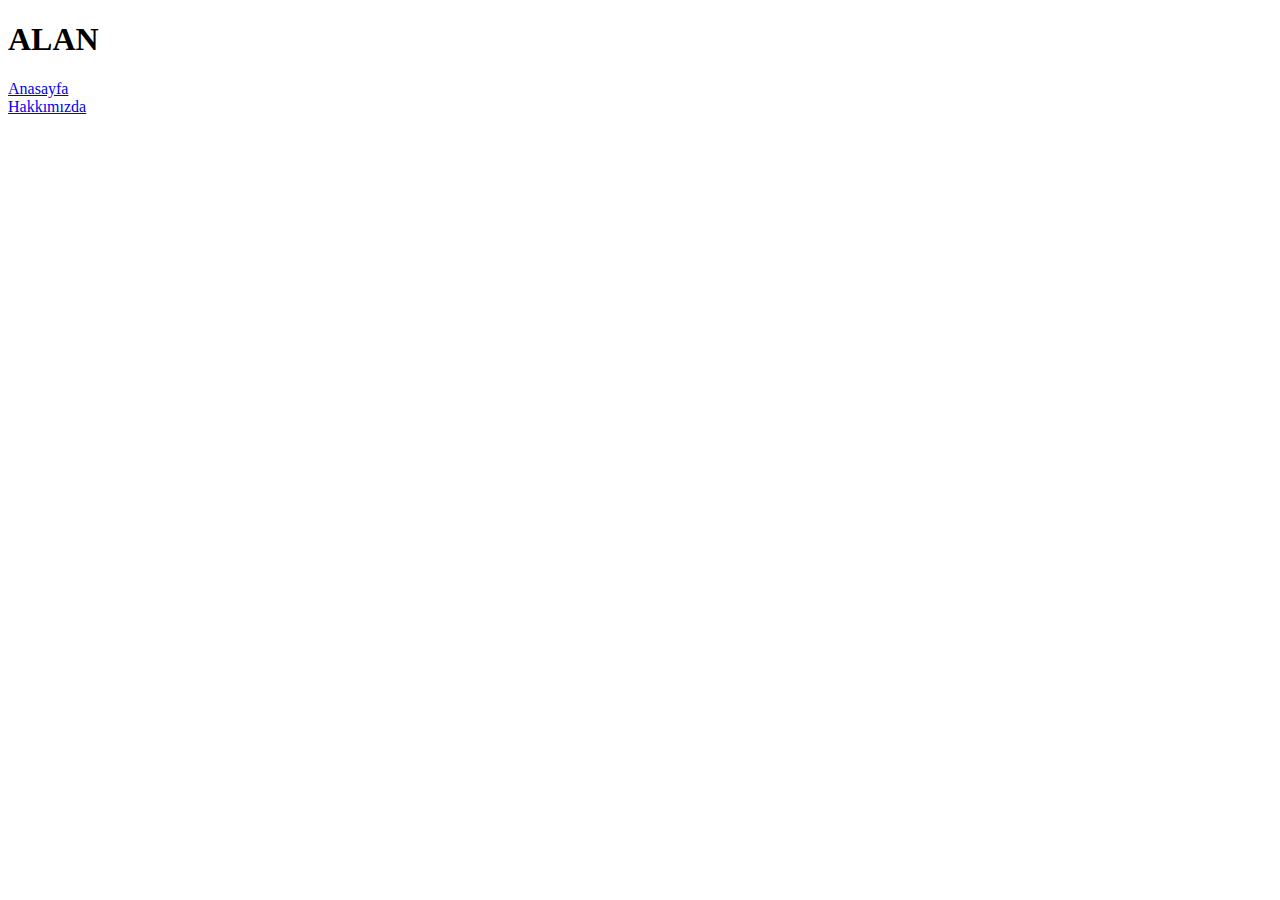
==== notlu/index.html @ d302fb21 "Add files via upload" ====
<!DOCTYPE html>
<html lang="en">

<head>
    <meta charset="UTF-8">
    <meta name="viewport" content="width=device-width, initial-scale=1.0">
    <title>Deneme Sayfam</title>
</head>

<body> <div class="bas"><h1>ALAN</h1><div><a href="index.html">Anasayfa</a></div><div><a href="about.html">Hakkımızda</a></div>  </div>
    
</body>

</html>
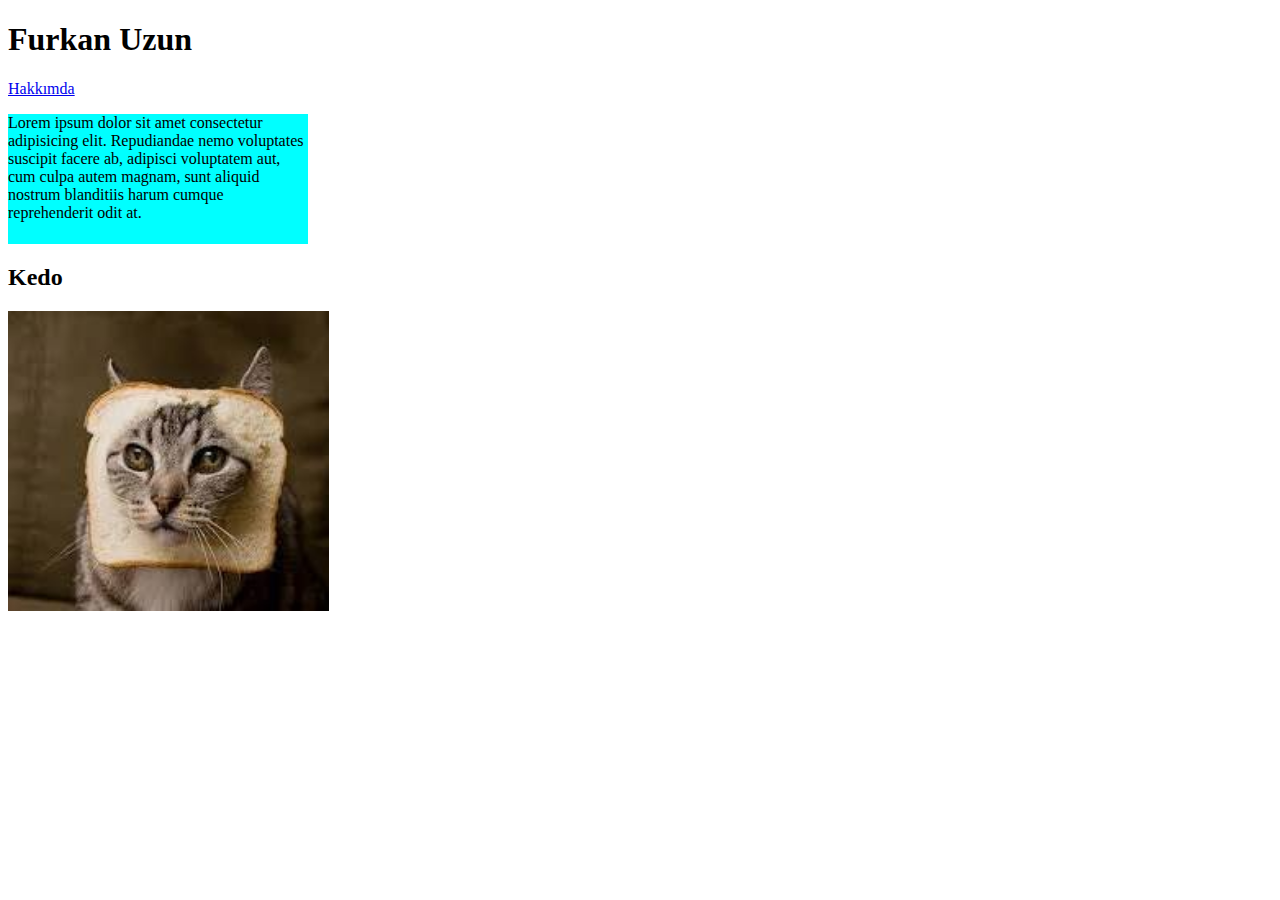
==== commit 26681fce: "s" ====
--- a/notlu/index.html
+++ b/notlu/index.html
@@ -4,11 +4,21 @@
 <head>
     <meta charset="UTF-8">
     <meta name="viewport" content="width=device-width, initial-scale=1.0">
-    <title>Deneme Sayfam</title>
+    <title>Deneme Sayfam</title><link rel="stylesheet" href="style.css">
 </head>
 
-<body> <div class="bas"><h1>ALAN</h1><div><a href="index.html">Anasayfa</a></div><div><a href="about.html">Hakkımızda</a></div>  </div>
-    
+<body>
+    <div class="bas">
+        <h1>Furkan Uzun</h1>
+        <div>
+            <a href="about.html">Hakkımda</a>
+        </div>
+    </div> 
+<p class="hover-1 p-hover ">Lorem ipsum dolor sit amet consectetur adipisicing elit. Repudiandae nemo voluptates suscipit facere ab, adipisci voluptatem aut, cum culpa autem magnam, sunt aliquid nostrum blanditiis harum cumque reprehenderit odit at.</p>
+<h2><b>Kedo</b></h2>
+<img src="as.jpg" alt="kedo" style="height: 300px;">
+
+
 </body>
 
 </html>--- a/notlu/style.css
+++ b/notlu/style.css
@@ -0,0 +1,2 @@
+.hover-1{ background-color: aqua; width: 300px;height: 130px;}
+.hover-1:hover{ background-color: red; width: 300px;height: 130px;}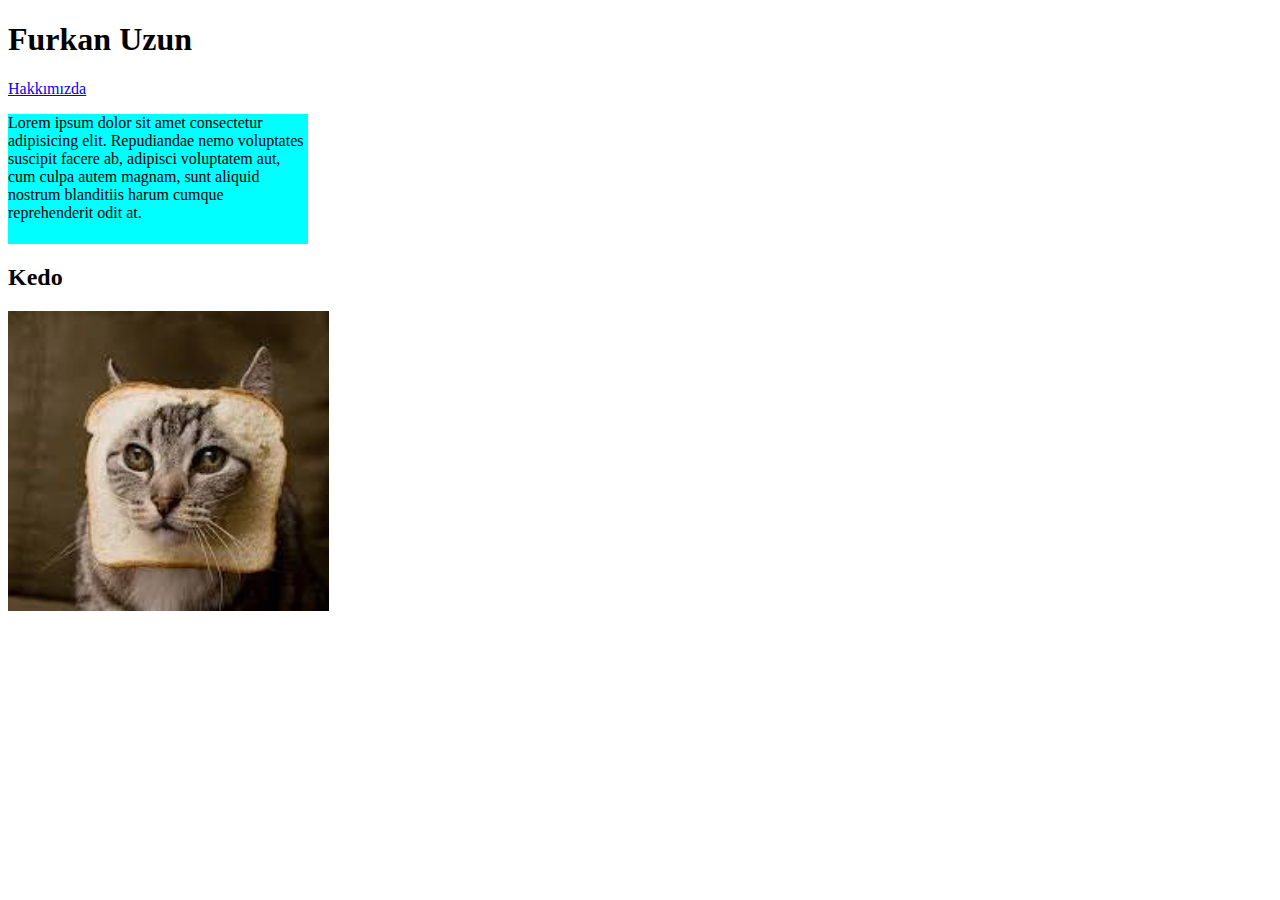
==== commit 0f636e73: "update" ====
--- a/notlu/index.html
+++ b/notlu/index.html
@@ -11,7 +11,7 @@
     <div class="bas">
         <h1>Furkan Uzun</h1>
         <div>
-            <a href="about.html">Hakkımda</a>
+            <a href="about.html">Hakkımızda</a>
         </div>
     </div> 
 <p class="hover-1 p-hover ">Lorem ipsum dolor sit amet consectetur adipisicing elit. Repudiandae nemo voluptates suscipit facere ab, adipisci voluptatem aut, cum culpa autem magnam, sunt aliquid nostrum blanditiis harum cumque reprehenderit odit at.</p>
--- a/notlu/style.css
+++ b/notlu/style.css
@@ -1,2 +1,2 @@
 .hover-1{ background-color: aqua; width: 300px;height: 130px;}
-.hover-1:hover{ background-color: red; width: 300px;height: 130px;}+.hover-1:hover{ background-color: red; width: 300px;height: 180px;}